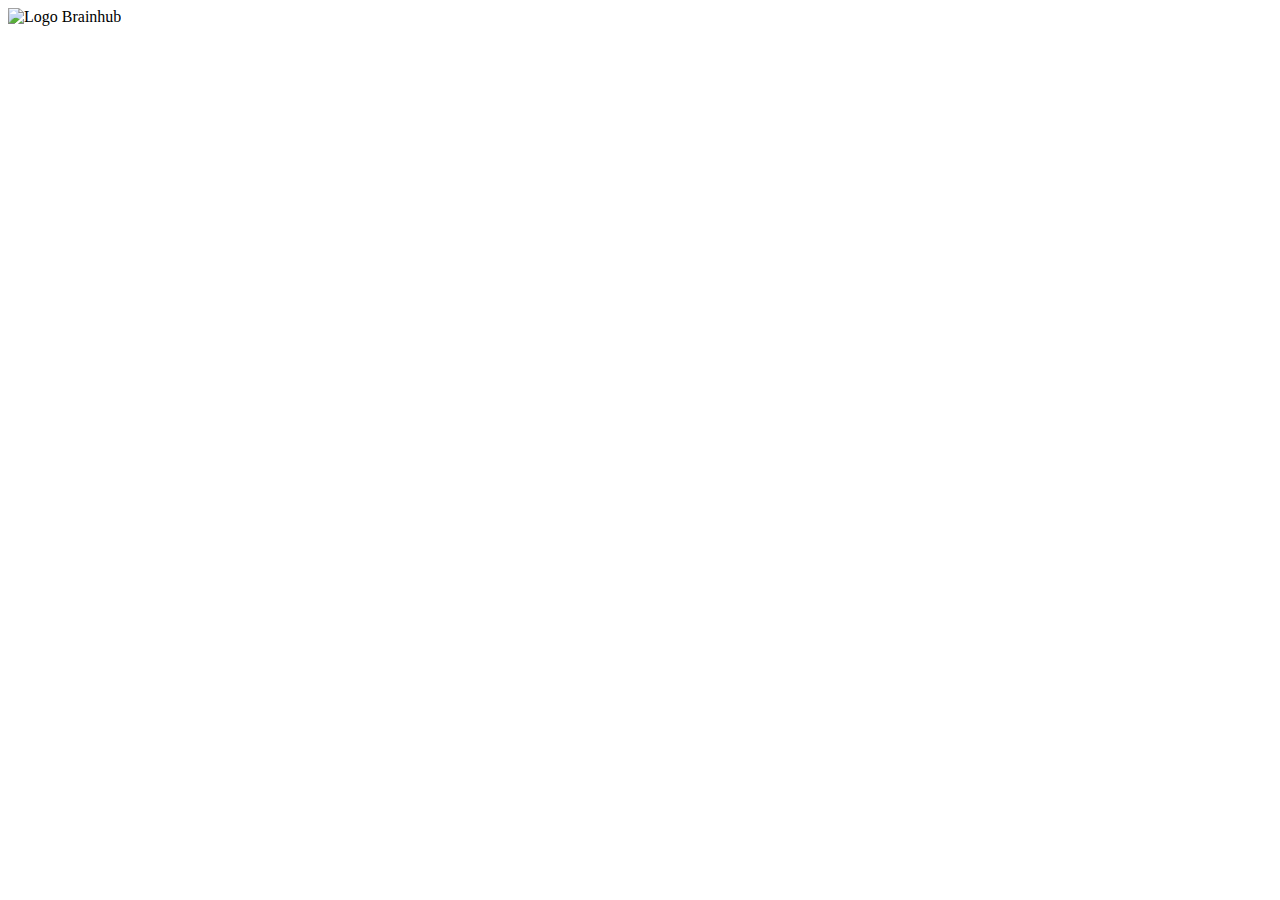
==== views/index.html @ 6a657ebb "Se agregan archivos" ====
<!DOCTYPE html>
<html lang="en">
<head>
    <meta charset="UTF-8">
    <meta http-equiv="X-UA-Compatible" content="IE=edge">
    <meta name="viewport" content="width=device-width, initial-scale=1.0">
    <title>Home</title>
    <link rel="stylesheet" href="public/css/index.css">
</head>
<body>
    <header class="header">
        <img src="/images/logo-brainhub.jpg" alt="Logo Brainhub" id="logo">
    </header>
</body>
</html>
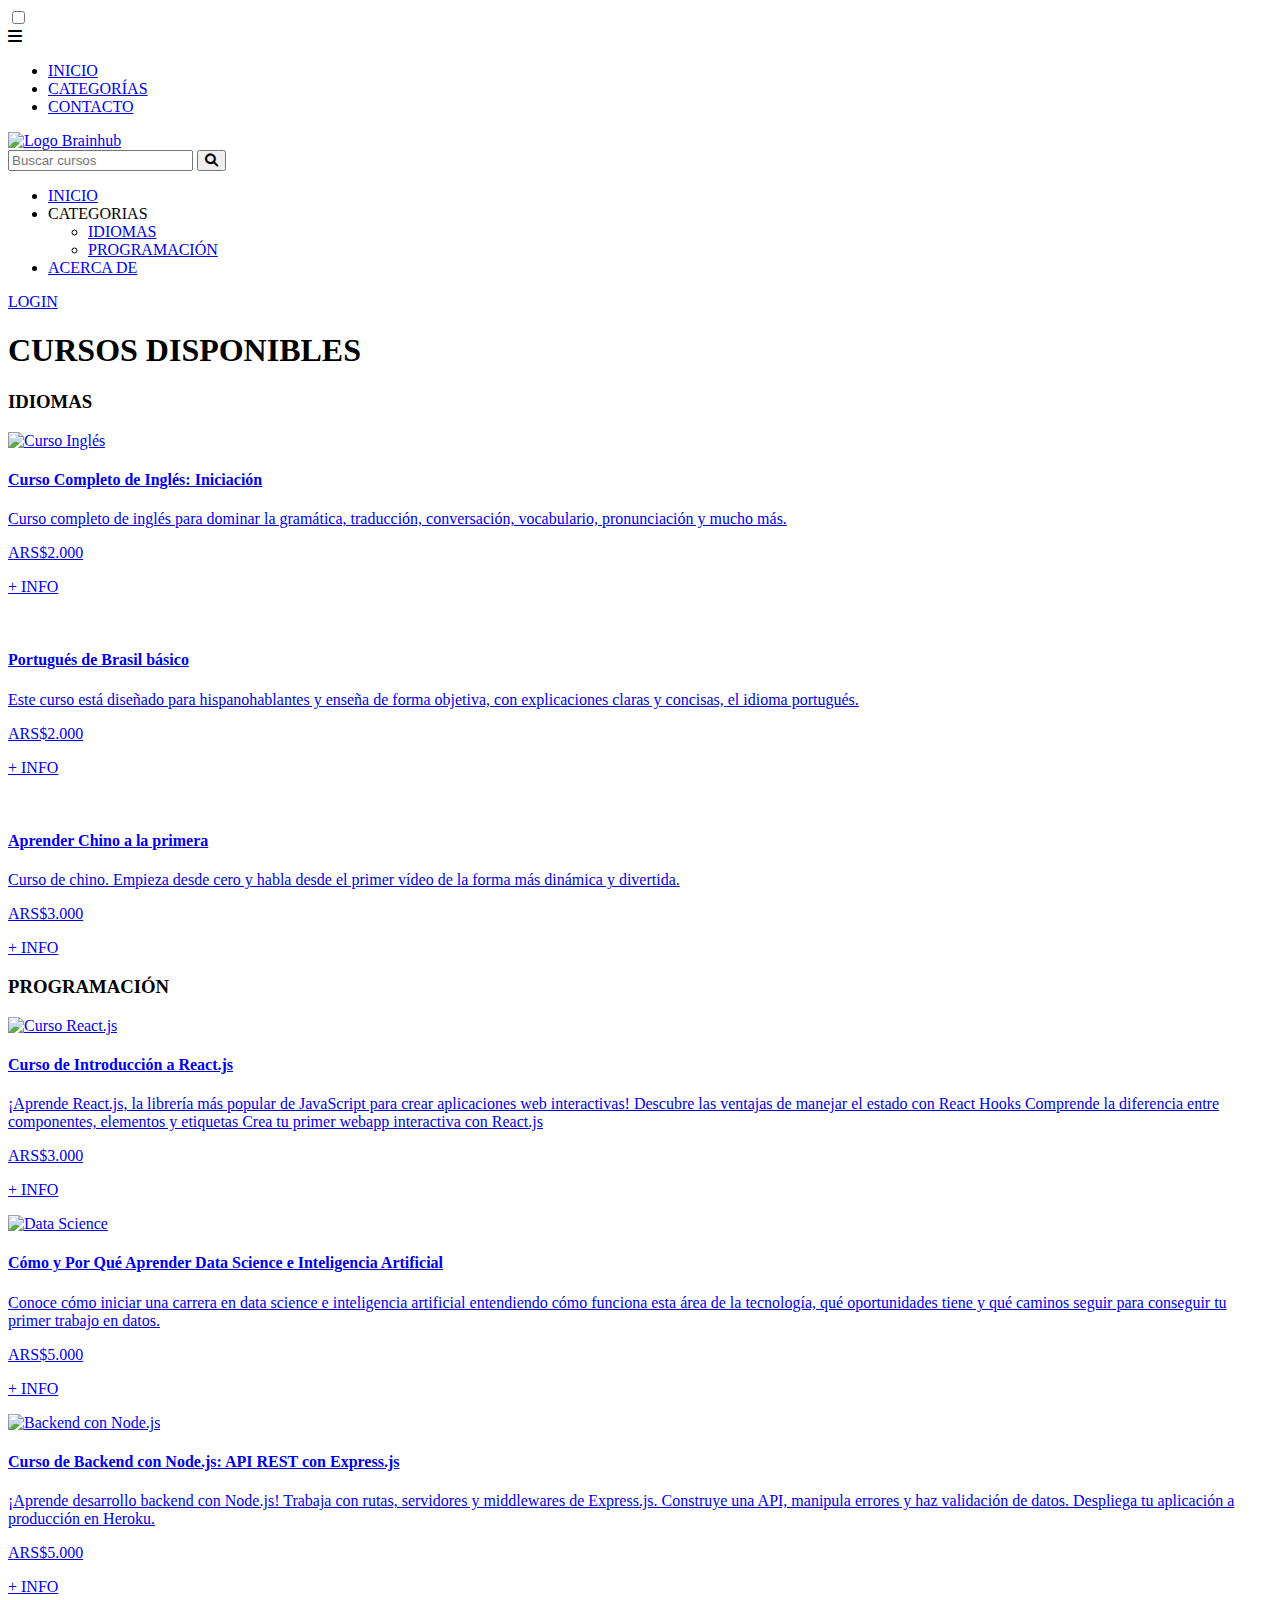
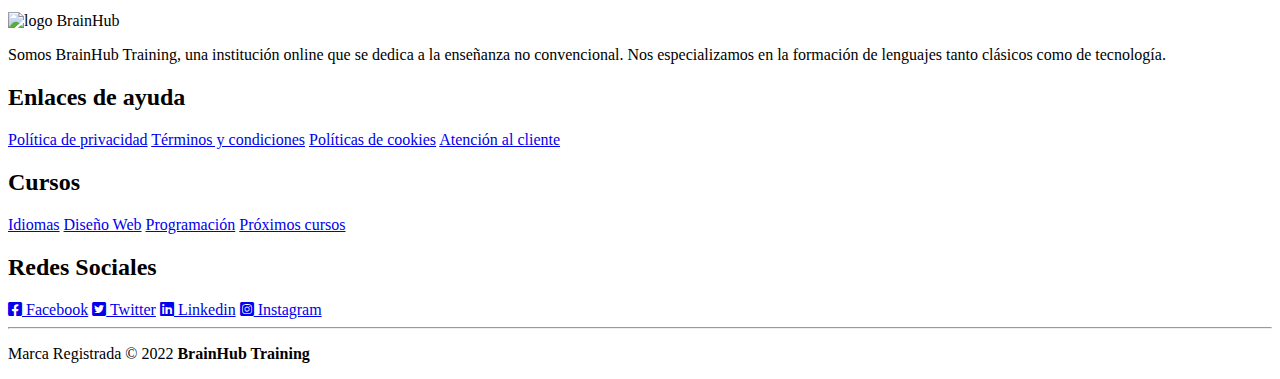
==== commit 2203984b: "Agrega Index y Carrito" ====
--- a/views/index.html
+++ b/views/index.html
@@ -5,11 +5,162 @@
     <meta http-equiv="X-UA-Compatible" content="IE=edge">
     <meta name="viewport" content="width=device-width, initial-scale=1.0">
     <title>Home</title>
-    <link rel="stylesheet" href="public/css/index.css">
+    <link rel="stylesheet" href="/css/index.css">
+    <!-- Google Fonts -->
+    <link rel="preconnect" href="https://fonts.googleapis.com">
+    <link rel="preconnect" href="https://fonts.gstatic.com" crossorigin>
+    <link href="https://fonts.googleapis.com/css2?family=Roboto&display=swap" rel="stylesheet">
+    <!-- Font Awesome -->
+    <link href="https://cdnjs.cloudflare.com/ajax/libs/font-awesome/6.0.0/css/all.min.css"
+rel="stylesheet" />
+    <!-- Favicon -->
+    <link rel="shortcut icon" href="/images/logo-brainhub-favicon.jpg">
 </head>
 <body>
     <header class="header">
-        <img src="/images/logo-brainhub.jpg" alt="Logo Brainhub" id="logo">
+        <nav>
+            <div><input type="checkbox" id="menu-burger"></div>
+            <label for="menu-burger" class="bar-btn">
+                <i class="fas fa-bars"></i>
+            </label>
+            <ul class="burger-display">
+                <li><a class="active" href="#" target="_self">INICIO</a></li>
+                <li><a href="#">CATEGORÍAS</a></li>
+                <li><a href="#">CONTACTO</a></li>
+            </ul>
+            <!-- <div id="carrito-icon"><i class="fa-solid fa-cart-shopping"></i></div> -->
+        </nav>
+        <div class="logo"> <a href="#"><img src="/images/logo-brainhub.jpg" alt="Logo Brainhub" id="logo"></a></div>
+        <div class="buscador">
+            <input type="text" name="search" placeholder="Buscar cursos">
+            <button class="search">
+            <i class="fas fa-search"></i>
+        </div>
+        <nav>
+            <ul class="menu">
+                <li class="menu-item"> <a href="/">INICIO</a>
+                </li>
+                <li class="menu-item">CATEGORIAS
+                    <ul class="submenu">
+                        <li><a href="#idiomas">IDIOMAS</a></li>
+                        <li><a href="#tecnologia">PROGRAMACIÓN</a></li>
+                    </ul>
+                </li>
+                <li class="menu-item"> <a href="#brainhub-about"> ACERCA DE </a></li>
+            </ul>
+        </nav>
+        <div class="user"> <a href="/login"> LOGIN </a></div>
     </header>
+    <main>
+        <section class="banner">
+            <div class="titulo_baner">
+                <h1>CURSOS DISPONIBLES</h1>
+            </div>
+      </section>
+        <section>
+            <h3 id="idiomas">IDIOMAS</h3>
+            <article class="main-courses">
+                <a href="/productDetail">
+                    <picture><img width="100%" src="/images/curso-english1.jpg" alt="Curso Inglés"></picture>
+                    <h4>Curso Completo de Inglés: Iniciación</h4>
+                    <p>Curso completo de inglés para dominar la gramática, traducción, conversación, vocabulario, pronunciación y mucho más.</p>
+                    <p class="course-price">ARS$2.000</p>
+                    <p class="more-info">+ INFO</p>
+                </a>
+            </article>
+            <article class="main-courses">
+                <a href="/productDetail">
+                    <picture><img width="100%" src="/images/curso-portugues.jpg" alt=""></picture>
+                    <h4>Portugués de Brasil básico</h4>
+                    <p>Este curso está diseñado para hispanohablantes y enseña de forma objetiva, con explicaciones claras y concisas, el idioma portugués.</p>
+                    <p class="course-price">ARS$2.000</p>
+                    <p class="more-info">+ INFO</p>
+                </a>
+            </article>
+            <article class="main-courses">
+                <a href="/productDetail">
+                    <picture><img width="100%" src="/images/curso-chino1.jpg" alt=""></picture>
+                    <h4>Aprender Chino a la primera</h4>
+                    <p>Curso de chino. Empieza desde cero y habla desde el primer vídeo de la forma más dinámica y divertida.</p>
+                    <p class="course-price">ARS$3.000</p>
+                    <p class="more-info">+ INFO</p>
+                </a>
+            </article>
+        </section>
+        <section>
+            <h3 id="tecnologia">PROGRAMACIÓN</h3>
+            <article class="main-courses">
+                <a href="/productDetail">
+                    <picture id="reactImg"><img width="100%" src="/images/curso-reactjs1.png" alt="Curso React.js"></picture>
+                    <h4>Curso de Introducción a React.js</h4>
+                    <p>¡Aprende React.js, la librería más popular de JavaScript para crear aplicaciones web interactivas!
+                        Descubre las ventajas de manejar el estado con React Hooks
+                        Comprende la diferencia entre componentes, elementos y etiquetas
+                        Crea tu primer webapp interactiva con React.js
+                    </p>
+                    <p class="course-price">ARS$3.000</p>
+                    <p class="more-info">+ INFO</p>
+                </a>
+            </article>
+            <article class="main-courses">
+                <a href="/productDetail">
+                    <picture><img width="100%" src="/images/curso-DataScience.jpg" alt="Data Science"></picture>
+                    <h4>Cómo y Por Qué Aprender Data Science e Inteligencia Artificial</h4>
+                    <p>Conoce cómo iniciar una carrera en data science e inteligencia artificial entendiendo cómo funciona esta área de la tecnología, qué oportunidades tiene y qué caminos seguir para conseguir tu primer trabajo en datos.</p>
+                    <p class="course-price">ARS$5.000</p>
+                    <p class="more-info">+ INFO</p>
+                </a>
+            </article>
+            <article class="main-courses">
+                <a href="/productDetail">
+                    <picture><img width="100%" src="/images/curso-Nodejs.jpg" alt="Backend con Node.js"></picture>
+                    <h4>Curso de Backend con Node.js: API REST con Express.js</h4>
+                    <p>¡Aprende desarrollo backend con Node.js! Trabaja con rutas, servidores y middlewares de Express.js. Construye una API, manipula errores y haz validación de datos. Despliega tu aplicación a producción en Heroku.</p>
+                    <p class="course-price">ARS$5.000</p>
+                    <p class="more-info">+ INFO</p>
+                </a>
+            </article>
+        </section>
+    </main>
+    <footer>
+        <div class="container__footer">
+            <div class="article_footer">
+                <div class="footer-logo">
+                    <img src="/images/logo-brainhub.jpg" alt="logo BrainHub">
+                </div>
+            </div>
+            <div class="article__footer">
+                <div class="somos_Brainhub">
+                    <p id="brainhub-about">Somos BrainHub Training, una institución online que se dedica a la enseñanza no convencional. Nos especializamos en la formación de lenguajes tanto clásicos como de tecnología.</p>
+                </div>
+            </div>
+            <div class="article__footer">
+                <h2>Enlaces de ayuda</h2>
+                <a href="#">Política de privacidad</a>
+                <a href="#">Términos y condiciones</a>
+                <a href="#">Políticas de cookies</a>
+                <a href="#">Atención al cliente</a>
+            </div>
+            <div class="article__footer">
+                <h2>Cursos</h2>
+                <a href="#">Idiomas</a>
+                <a href="#">Diseño Web</a>
+                <a href="#">Programación</a>
+                <a href="#">Próximos cursos</a>
+            </div>
+            <div class="article__footer">
+                <h2>Redes Sociales</h2>
+                <a href="#"> <i class="fab fa-facebook-square"></i> Facebook</a>
+                <a href="#"><i class="fab fa-twitter-square"></i> Twitter</a>
+                <a href="#"><i class="fab fa-linkedin"></i> Linkedin</a>
+                <a href="#"><i class="fab fa-instagram-square"></i> Instagram</a>
+            </div>
+        </div>
+        <div class="copyright">
+            <hr>
+            <p>Marca Registrada © 2022 <b>BrainHub Training</b></p>
+        </div>
+    </footer>
+    <script src="app.js"></script>
 </body>
 </html>